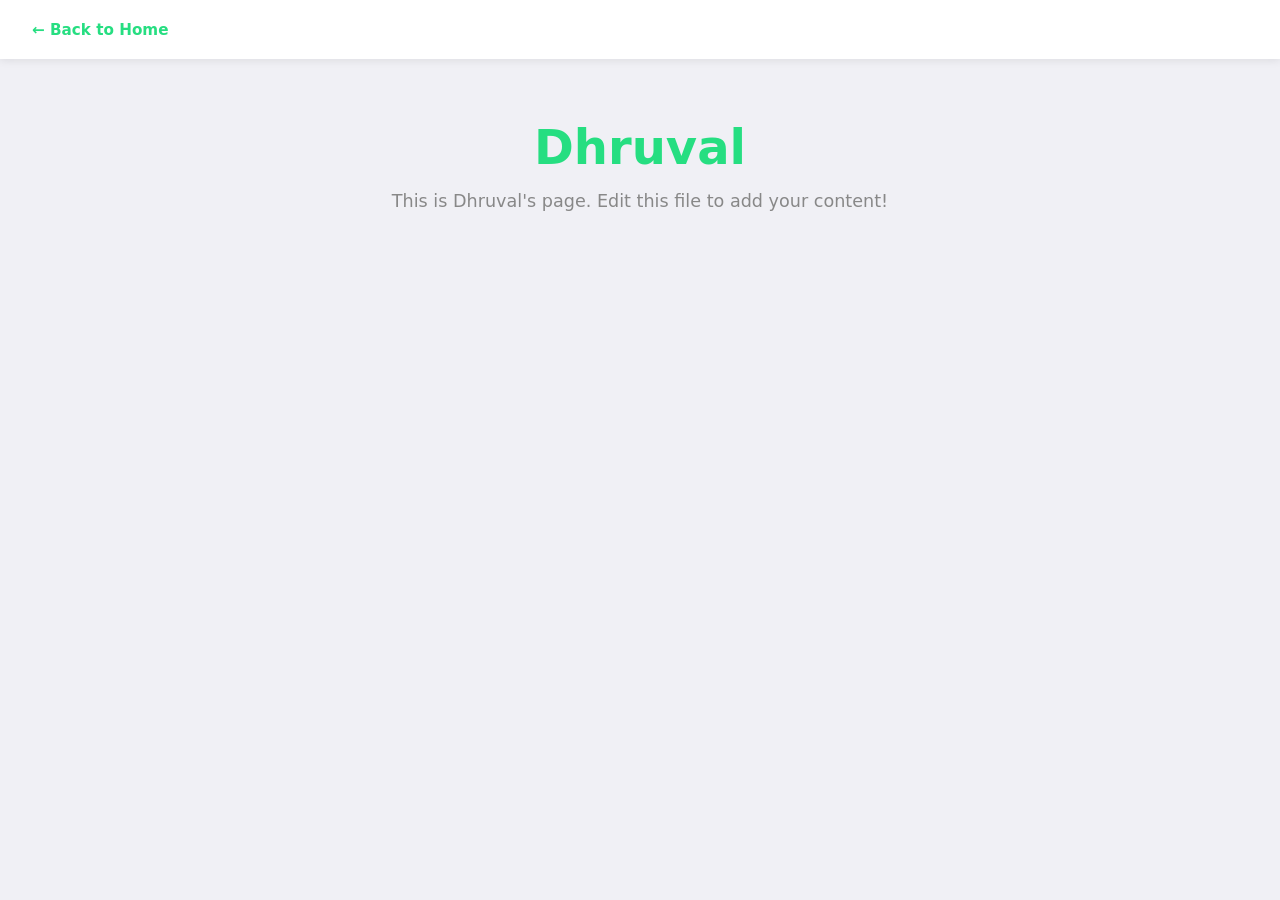
==== dhruval/index.html @ 03858cbe "first commit" ====
<!DOCTYPE html>
<html lang="en">
<head>
  <meta charset="UTF-8" />
  <meta name="viewport" content="width=device-width, initial-scale=1.0" />
  <title>Dhruval</title>
  <link rel="stylesheet" href="style.css" />
</head>
<body>

  <header>
    <a href="../index.html" class="back-link">← Back to Home</a>
  </header>

  <main>
    <h1 class="page-title">Dhruval</h1>
    <p class="placeholder">This is Dhruval's page. Edit this file to add your content!</p>

    <!-- ✏️ Add your content below this line -->

  </main>

  <script src="script.js"></script>
</body>
</html>
---- dhruval/style.css ----
/* =============================================
   Dhruval's Styles
   Add your styles below!
   ============================================= */

* { box-sizing: border-box; margin: 0; padding: 0; }

body {
  font-family: 'Segoe UI', system-ui, -apple-system, sans-serif;
  min-height: 100vh;
  background: #f0f0f5;
  color: #222;
}

header {
  padding: 20px 32px;
  background: #fff;
  box-shadow: 0 2px 8px rgba(0,0,0,0.08);
}

.back-link {
  text-decoration: none;
  color: #26de81;
  font-weight: 600;
  font-size: 0.95rem;
  transition: opacity 0.2s;
}

.back-link:hover { opacity: 0.7; }

main {
  max-width: 800px;
  margin: 60px auto;
  padding: 0 24px;
  text-align: center;
}

.page-title {
  font-size: 3rem;
  font-weight: 800;
  color: #26de81;
  margin-bottom: 16px;
}

.placeholder { color: #888; font-size: 1.1rem; margin-bottom: 40px; }

/* ✏️ Write your own styles below */
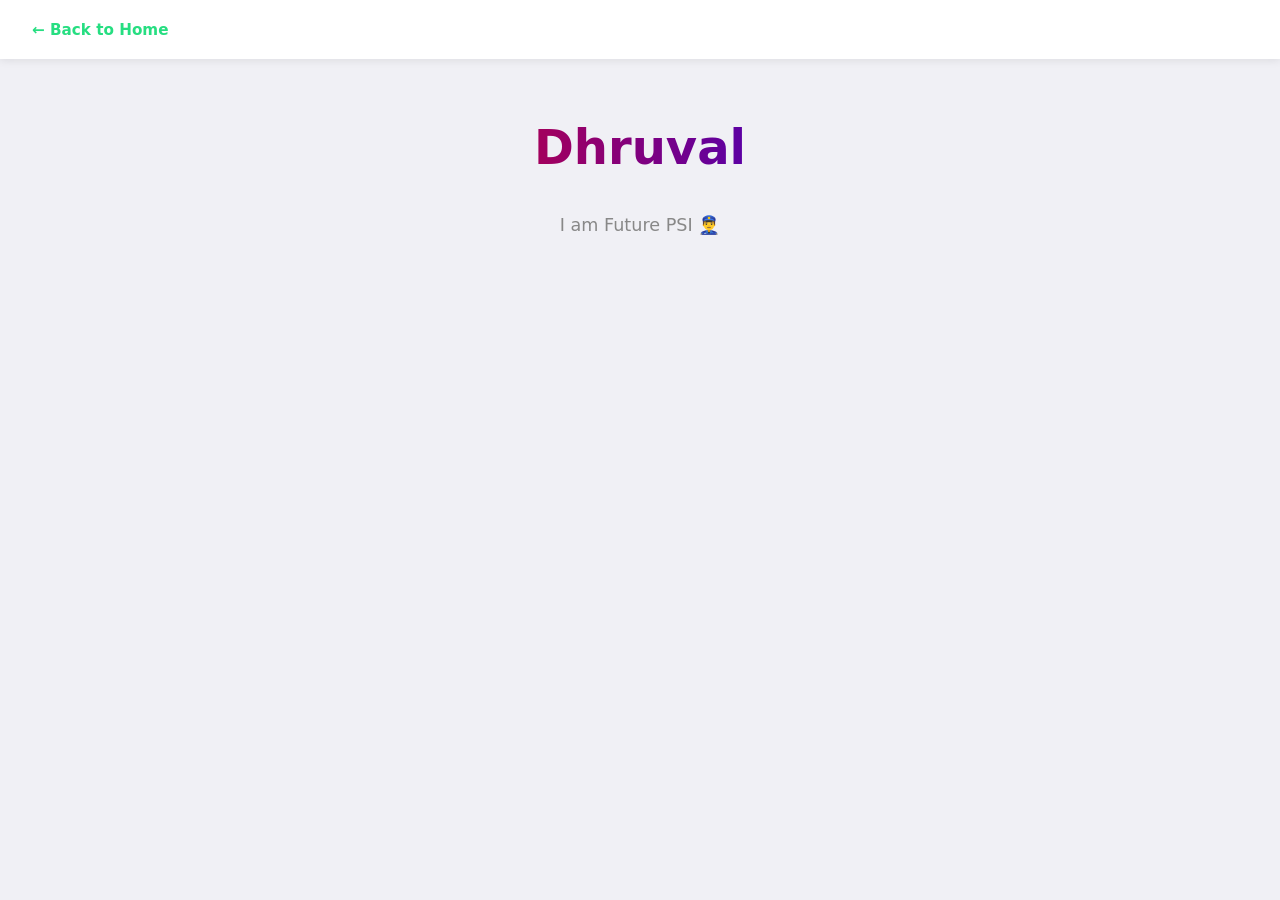
==== commit 727e37c8: "colour of name and discription change" ====
--- a/dhruval/index.html
+++ b/dhruval/index.html
@@ -14,7 +14,7 @@
 
   <main>
     <h1 class="page-title">Dhruval</h1>
-    <p class="placeholder">This is Dhruval's page. Edit this file to add your content!</p>
+    <p class="placeholder"><p class="placeholder">I am Future PSI 👮‍♂️</p></p>
 
     <!-- ✏️ Add your content below this line -->
 
--- a/dhruval/style.css
+++ b/dhruval/style.css
@@ -38,7 +38,11 @@
 .page-title {
   font-size: 3rem;
   font-weight: 800;
-  color: #26de81;
+  background: linear-gradient(to right, red, blue);
+  background-clip: text;
+  -webkit-background-clip: text;
+  color: transparent;
+  -webkit-text-fill-color: transparent;
   margin-bottom: 16px;
 }
 
